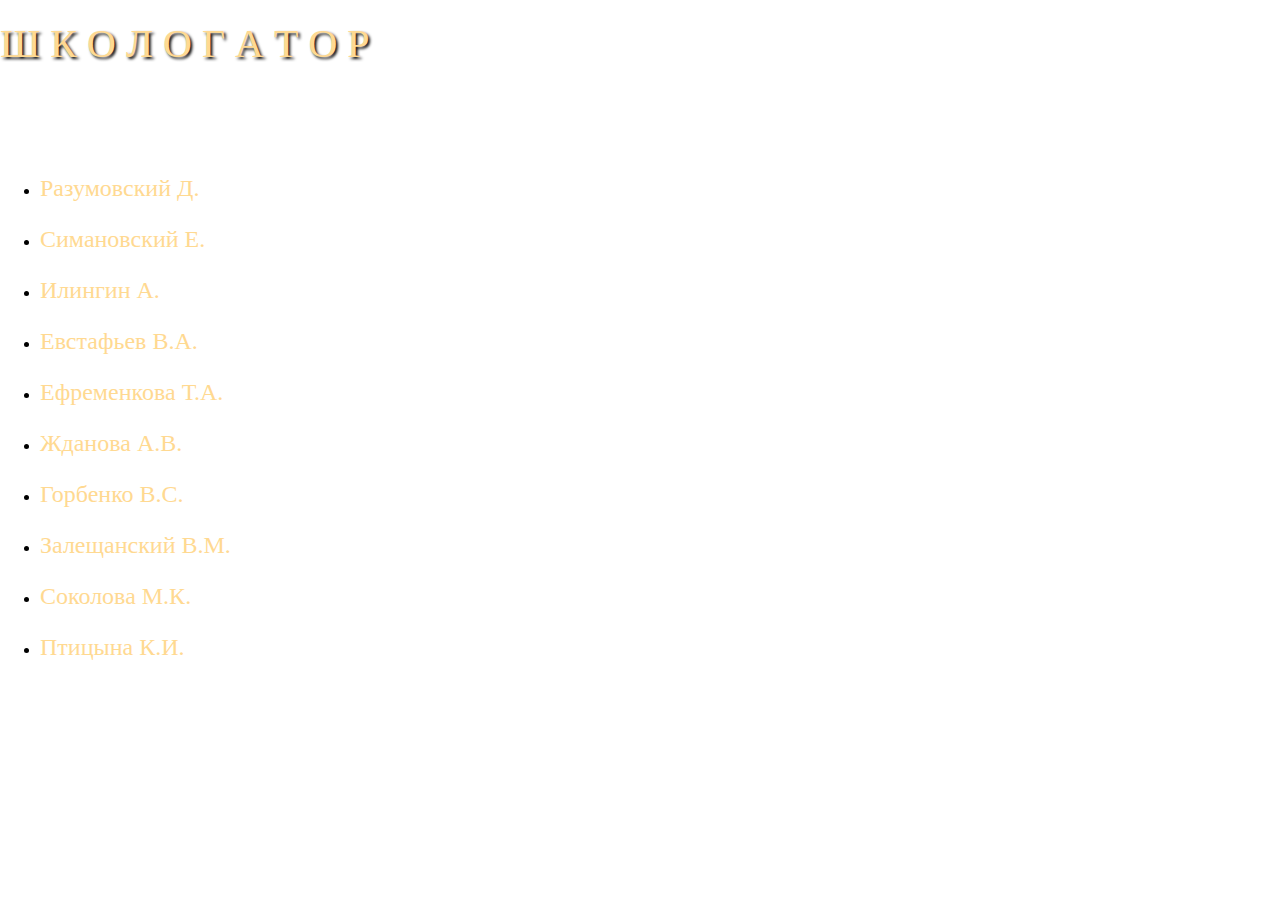
==== find.html @ d77ff3aa "к" ====
<!DOCTYPE html>
<html lang="ru">
    <head>
        <meta charset="utf-8">
        <title>Школогатор</title>
        <link type="text/css" rel="stylesheet" href="style.css">
    </head>
    <body>
       <header>
  <a href="index.html" class="logo">Ш К О Л О Г А Т О Р</a>
  <nav>
      <ul class="topmenu">
        <li><a aria-haspopup="true" href="" class="submenu-link">Посещаемость</a>
        <ul class="submenu">
            <li><a href="otm.html">Отметка о посещении</a></li>
            <li><a href="pos.html">Предупреждение об отсутствии</a></li>
        </ul>
          </li>
        <li><a aria-haspopup="true" href="" class="submenu-link">Питание</a>
          <ul class="submenu">
            <li><a href="menu.html">Меню и место</a></li>
            <li><a href="grade.html">Оценка качества питания</a></li>
            <li><a href="obr.html">Обратная связь и предпочтения</a></li>
          </ul>
        </li>
        <li><a aria-haspopup="true" href="" class="submenu-link">Поиск учителя</a>
        <ul class="submenu">
            <li><a href="find.html">Расписание учителя предметника</a></li>
            <li><a href="">Запись на консультацию</a></li>
            <li><a href="nal.html">Наличие медика</a></li>
        </ul>
        </li>
        <li><a aria-haspopup="true" href="" class="submenu-link">События</a>
            <ul class="submenu">
            <li><a href="">Предстоящие мероприятия</a></li>
            <li><a href="">Запись</a></li>
            </ul>
        </li>
        <li><a aria-haspopup="true" href="" class="submenu-link">Расписание</a>
            <ul class="submenu">
            <li><a href="">Замены</a></li>
            </ul>
        </li>
      </ul>
    </nav>
</header>
<ul>
  <li><p class="p">Разумовский Д.</p></li>
  <li><p class="p">Симановский Е.</p></li>
  <li><p class="p">Илингин А.</p></li>
  <li><p class="p">Евстафьев В.А.</p></li>
  <li><p class="p">Ефременкова Т.А.</p></li>
  <li><p class="p">Жданова А.В.</p></li>
  <li><p class="p">Горбенко В.С.</p></li>
  <li><p class="p">Залещанский В.M.</p></li>
  <li><p class="p">Соколова М.К.</p></li>
  <li><p class="p">Птицына К.И.</p></li>
  </ul>
   </body>
</html>
---- style.css ----
* { box-sizing: border-box; }
body {
  margin: 0;
  background: white;
}
header {
  background: white;
  text-align: left;
}
header a {
  text-decoration: none;
  outline: none;
  display: block;
  transition: .3s ease-in-out;
}
.logo {
  color: #FFD991;
  font-family: cursive;
  font-size: 2.5em;
  padding: 20px 0;
  text-shadow: 2px 2px 3px black, 0 0 1em white;
  border-bottom: 2px solid white;
}
nav {
  display: table;
  margin: 0 auto;
}
nav ul {
  list-style: none;
  margin: 0;
  padding: 0;
}
.topmenu:after {
  display: table;
  clear: both;
}
.topmenu > li {
  width:20%;
  float: left;
  position: relative;
  font-family: 'Robotik', sans-serif;
}
.topmenu > li > a {
  text-transform: uppercase;
  font-size: 14px;
  font-weight: bold;
  color: white;
  padding: 15px 30px;
}
.topmenu li a:hover { color: #A67312;}
.submenu-link:after {
  font-family: "FontAwesome";
  color: inherit;
  margin-left: 10px;

}
.submenu {
  background: #FFCB69;
  position: absolute;
  left: 0;
  top: 100%;
  z-index: 5;
  width: 180px;
  opacity: 0;
  transform: scaleY(0);
  transform-origin: 0 0;
  transition: .5s ease-in-out;
}
.submenu a {
  color: white;
  text-align: left;
  padding: 12px 15px;
  font-size: 13px;
  border-bottom: 1px solid rgba(255,255,255,.1);
}
.submenu li:last-child a { border-bottom: none; }
.topmenu > li:hover .submenu {
  opacity: 1;
  transform: scaleY(1);
}
.pdec{
  color: #FFD991;
  font-family: cursive;
  font-size: 2.5em;
  padding: 20px 0;
}
 .p{
  color: #FFD991;
  font-family: cursive;
  font-size: 1.5em;
 }
 .button {
  display: inline-block;
  width: 140px;
  height: 50px;
  line-height: 50px;
  font-size: 20px;
  text-align: center;
  text-decoration: none;
  text-shadow: 0 1px rgba(255,255,255,.2), 0 -1px rgba(0,0,0,.8);
  outline: none;
  border: none;
  border-radius: 100px;
  background: rgb(166,115,18) radial-gradient(150% 100% at 50% 5px, rgba(255,255,255,.2), rgba(0,0,0,0));
  box-shadow: inset rgba(0,0,0,.6) 0 -2px 5px, inset rgba(252,255,255,.7) 0 2px 5px, rgba(0,0,0,.8) 0 2px 5px -1px;
  color: rgb(0,79,86);
  user-select: none;
}
.button:hover {
  color: rgb(0,59,66);
  cursor: pointer;
}
.button:active {
  padding-bottom: 1px;
  box-shadow:
   inset rgba(0,0,0,1) 0 1px 3px,
   inset rgba(0,0,0,.6) 0 -2px 5px,
   inset rgba(252,255,255,.7) 0 2px 5px,
   0 1px rgba(255,255,255,.08);
  color: rgb(128,207,214);
}
.table{
  border: 2px solid black;
  padding: 5px;
}
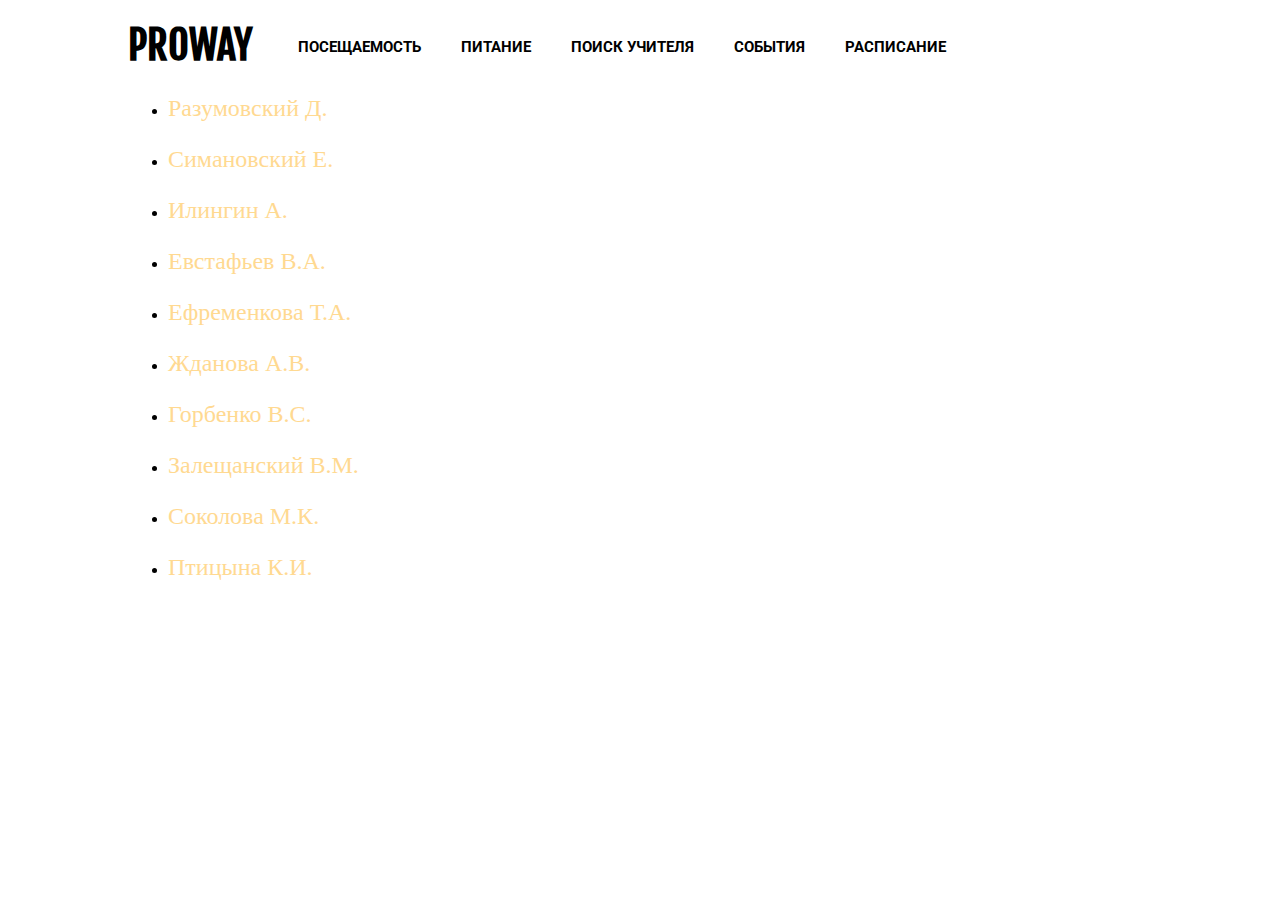
==== commit a581e8ec: "c" ====
--- a/find.html
+++ b/find.html
@@ -2,12 +2,12 @@
 <html lang="ru">
     <head>
         <meta charset="utf-8">
-        <title>Школогатор</title>
+        <title>PROWAY</title>
         <link type="text/css" rel="stylesheet" href="style.css">
     </head>
     <body>
        <header>
-  <a href="index.html" class="logo">Ш К О Л О Г А Т О Р</a>
+  <a href="index.html" class="logo">PROWAY</a>
   <nav>
       <ul class="topmenu">
         <li><a aria-haspopup="true" href="" class="submenu-link">Посещаемость</a>
--- a/style.css
+++ b/style.css
@@ -1,29 +1,33 @@
+@import url(https://fonts.googleapis.com/css?family=Fjalla+One:400|Roboto:400,400italic,700);
 * { box-sizing: border-box; }
 body {
   margin: 0;
   background: white;
+    width: 80%;
+    margin: 0 auto;
 }
 header {
   background: white;
   text-align: left;
+    display: flex;
+    padding-top: 20px;
 }
 header a {
   text-decoration: none;
-  outline: none;
-  display: block;
+  display: flex;
   transition: .3s ease-in-out;
 }
 .logo {
-  color: #FFD991;
-  font-family: cursive;
+  color: #000;
+  font-family: 'Fjalla One', sans-serif;
+font-weight: 800;
   font-size: 2.5em;
-  padding: 20px 0;
-  text-shadow: 2px 2px 3px black, 0 0 1em white;
-  border-bottom: 2px solid white;
 }
 nav {
-  display: table;
-  margin: 0 auto;
+  display: flex;
+    width: 100%;
+    margin-left: 30px;
+
 }
 nav ul {
   list-style: none;
@@ -33,19 +37,28 @@
 .topmenu:after {
   display: table;
   clear: both;
+
+}
+.topmenu{
+    width: 100%;
+    display: flex;
+
 }
 .topmenu > li {
-  width:20%;
-  float: left;
+  text-align: center;
+
   position: relative;
-  font-family: 'Robotik', sans-serif;
+  font-family: 'Roboto', sans-serif;
 }
 .topmenu > li > a {
   text-transform: uppercase;
-  font-size: 14px;
+  font-size: 15px;
   font-weight: bold;
-  color: white;
-  padding: 15px 30px;
+  color: #000;
+  padding: 15px 25px;
+    padding-left: 0;
+    margin-left: 15px;
+    margin-top: 3px;
 }
 .topmenu li a:hover { color: #A67312;}
 .submenu-link:after {
@@ -60,14 +73,13 @@
   left: 0;
   top: 100%;
   z-index: 5;
-  width: 180px;
   opacity: 0;
   transform: scaleY(0);
   transform-origin: 0 0;
   transition: .5s ease-in-out;
 }
 .submenu a {
-  color: white;
+  color: #000;
   text-align: left;
   padding: 12px 15px;
   font-size: 13px;
